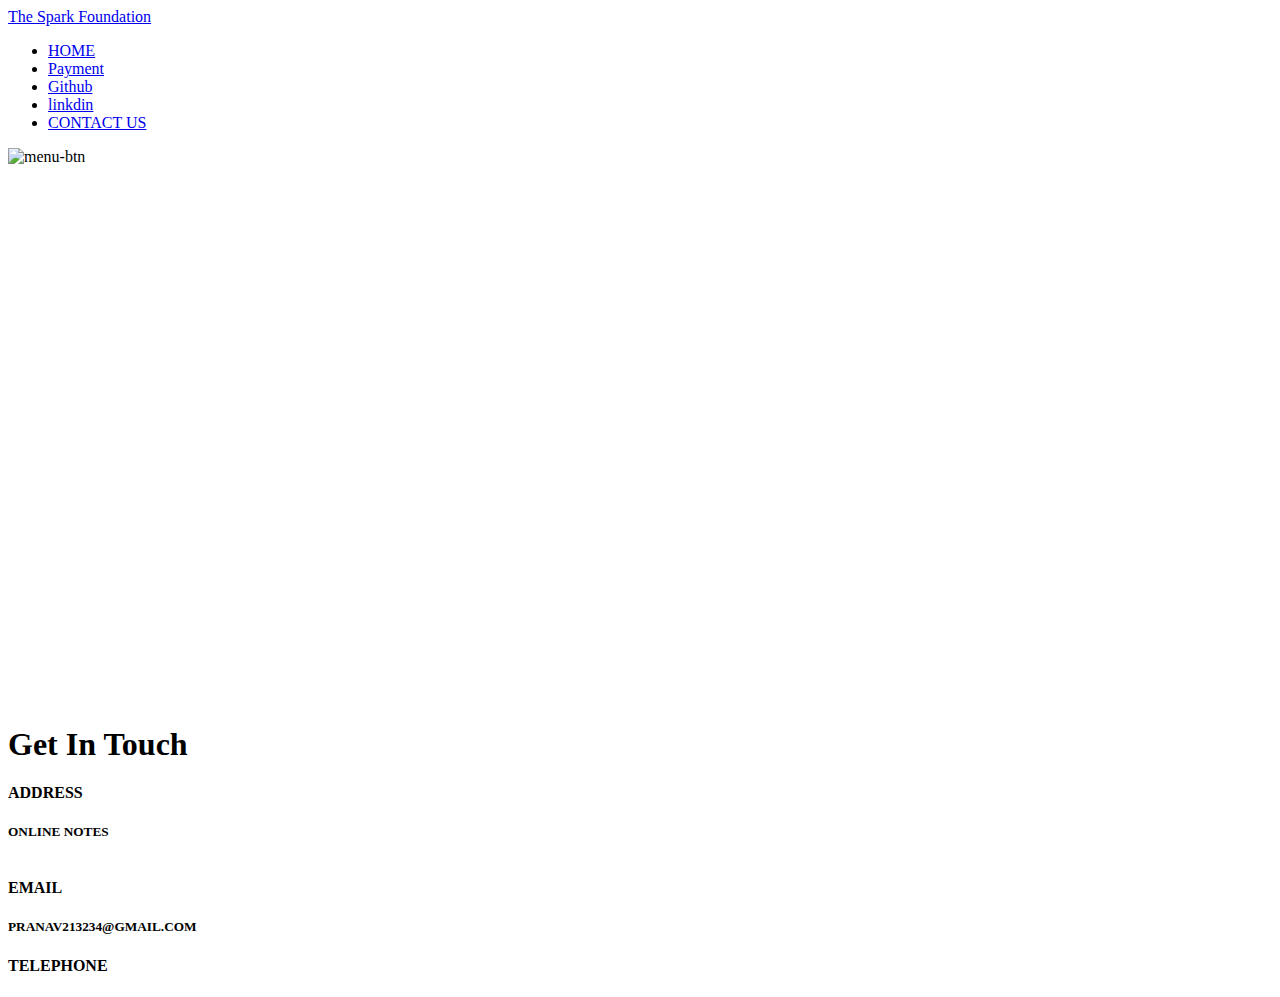
==== index.html @ b3984f5c "added index.html" ====
<!DOCTYPE html>
<html lang="en">
<head>
    <meta charset="UTF-8">
    <meta http-equiv="X-UA-Compatible" content="IE-edge">
    <meta name="viewport" content="width=device-width,initial-scale=1.0">
    <title>Payment Gateway</title>
    <link rel="stylesheet" href="style1.css">
    <link rel="stylesheet" href="user.css">
    <link rel="stylesheet" href="audi.css">
    <link rel="stylesheet" href="contactus.css">
    <link rel="stylesheet" href="gallery.css">
    <script src="https://kit.fontawesome.com/a398e51097.js" crossorigin="anonymous"></script>
    <link rel="shortcut icon" href="./img/favicon.ico" type="image/x-icon">
</head>

<body>
    <nav class="navbar">
        <a href="#" class="logo"><div class="logo1">The Spark Foundation</div></a>
        <div class="nav-links ">
            <ul>
                <li class="active"><a href="./index.html">HOME</a></li>
                <li><a href="checkout.php" class="signup" >Payment</a ></li>
                <li><a href="https://github.com/pranavvishwakarma" class="signup">Github</a></li>
                <li><a href="https://www.linkedin.com/in/pranav-vishwakarma-77b026211/" class="signup">linkdin</a></li>
                <!-- <li><a href="#audi" class="signup"></a></li>
                <li><a href="#gallery" class="signup"></a></li> -->
                <li><a href="https://www.thesparksfoundationsingapore.org/" class="signup">CONTACT US</a></li>
            </ul>
        </div>
        
        <img src="img/menu-btn.png" alt="menu-btn" class="menu-btn">
    </nav>
    <header>
    <div class="bg-blur" style="color:white"><h1 class="name" The Spark Foundation</h1><br>
    <h1>#GRIP JUNE2023</h1><br>
    <h1>Name:Pranav Vishwakarma</h1><br>
    <h1>TASK#3:Payment Gateway</h1><br>
    <h1>DOMAIN:WEB DEVELOPMENT</h1>
    <h1 style="font-size: 60px;">The Spark Foundation</h1>
    </div></header>
   
    


<section class="contact-us" id="contact-us">
    <div class="hd"><h1>Get In Touch</h1></div>
    <div class="details">
    <div class="address"><h4>ADDRESS</h4>
    <div class="address-main"><h5>ONLINE NOTES
         <br><br> </h5></div>
    </div>
    <div class="email"><h4>EMAIL</h4>
        <div class="email-main"><h5>PRANAV213234@GMAIL.COM</h5></div>
    </div>
    <div class="phone"><h4>TELEPHONE</h4>
        <div class="phone-main"><h5></h5></div>
    </div>
    </div>
</section>

</body>
<script>
const menu = document.querySelector(".menu-btn")
const navLinks = document.querySelector(".nav-links")
const name = document.querySelector(".bg-blur")



menu.addEventListener('click', () => {
    navLinks.classList.toggle('mobile-menu')
    name.classList.toggle('mobile-menu1')
    
});
</script>

</html>
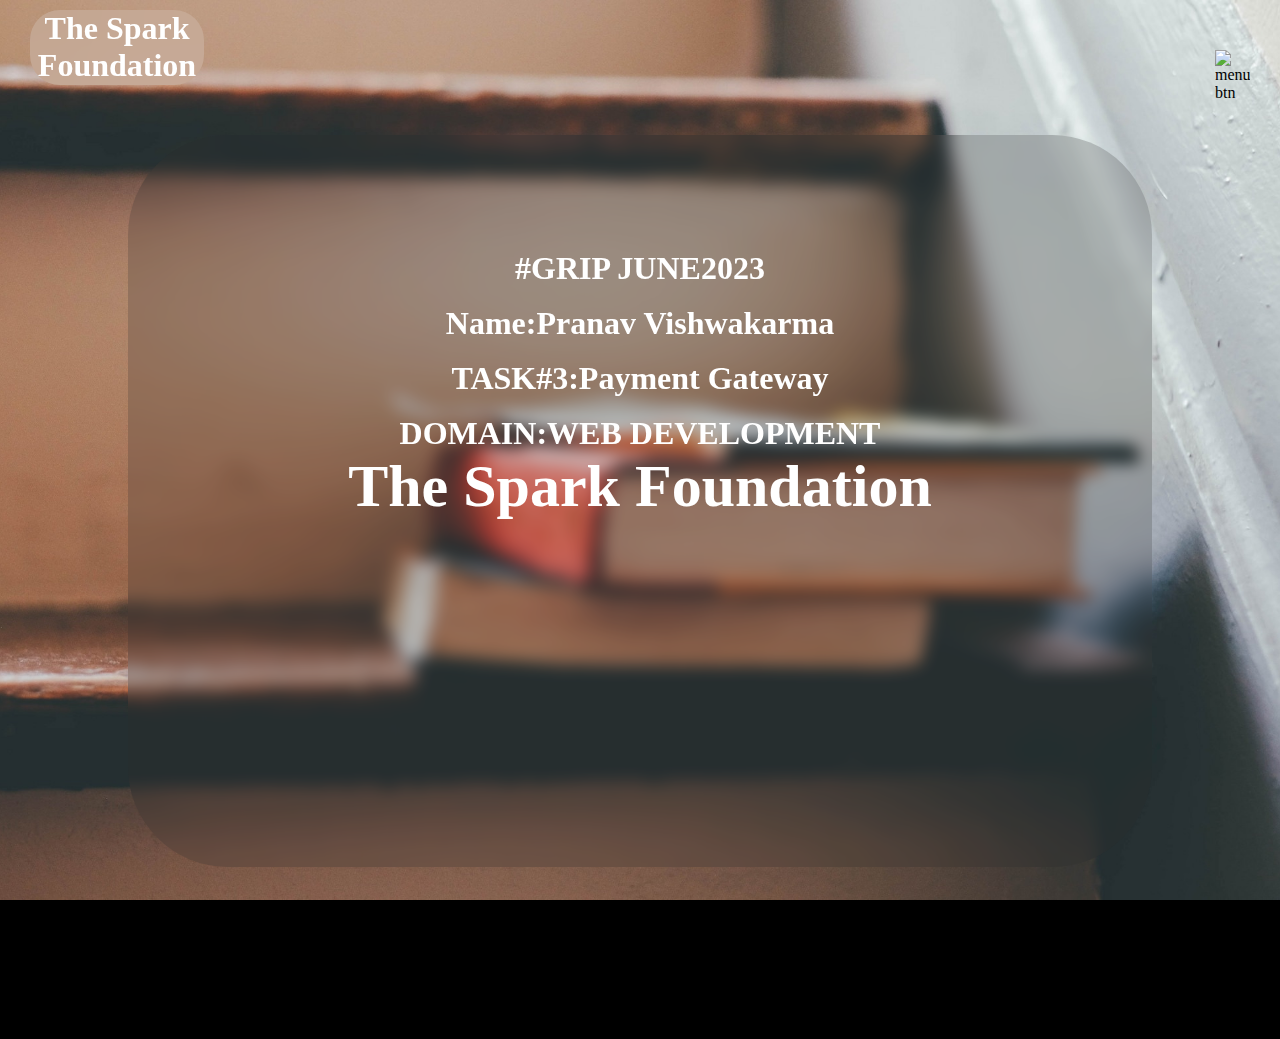
==== commit fd4c8c6b: "Update index.html" ====
--- a/index.html
+++ b/index.html
@@ -20,7 +20,7 @@
         <div class="nav-links ">
             <ul>
                 <li class="active"><a href="./index.html">HOME</a></li>
-                <li><a href="checkout.php" class="signup" >Payment</a ></li>
+                <li><a href="checkout.html" class="signup" >Payment</a ></li>
                 <li><a href="https://github.com/pranavvishwakarma" class="signup">Github</a></li>
                 <li><a href="https://www.linkedin.com/in/pranav-vishwakarma-77b026211/" class="signup">linkdin</a></li>
                 <!-- <li><a href="#audi" class="signup"></a></li>
@@ -74,4 +74,4 @@
 });
 </script>
 
-</html>+</html>
--- a/style1.css
+++ b/style1.css
@@ -0,0 +1,215 @@
+*{
+    margin: 0;
+    padding: 0;
+    text-decoration: none;
+    list-style: none;
+}
+body{
+    font-family: 'Poppins';
+    background: black;
+    overflow-x: hidden;
+    
+}
+header{
+    height: 100vh;
+    width: 100vw;
+    background-image: url('4.jpg');
+    background-size: cover;
+    background-position: center;
+    text-align: center;
+    align-items: center;
+}
+
+.navbar{
+    position: absolute;
+    padding: 50px;
+    display: flex;
+    justify-content: space-between;
+    width: 100%;
+    box-sizing: border-box;
+}
+
+.navbar a{
+    color: #010005;
+    font-size: bold;
+    font-weight: bold;
+}
+
+.navbar .logo{
+    font-size: 2rem;
+    font-weight: bold;
+    width: 30px;
+    height: 10px;
+    
+}
+.navbar .logo1{
+    border-radius: 30px;
+    backdrop-filter: blur(50px);
+    background-color: #f9f9f924;
+    width: 580%;
+    height: 75px;
+    text-align: center;
+    color: white;
+
+
+    
+
+}
+.navbar .logo .img{
+    width: 50px;
+    height: 50px;
+}
+
+.navbar .nav-links ul {
+    display: flex;
+}
+
+.navbar .nav-links ul li{
+    margin: 0 25px;
+    
+}
+
+.navbar .nav-links ul li.active a {
+    color: #060002;
+    font-weight: 600;
+}
+.navbar .nav-links ul li.active:hover a{
+    color: white;
+}
+.signup:hover{
+    color: white;
+}
+
+.navbar .menu-btn{
+    display: none;
+    position: absolute;
+    top: 50px;
+    right: 30px;
+    width: 35px;
+}
+
+
+
+.name{
+    position: relative;
+    top: 40%;
+    color: white;
+    font-size: 90px;
+    z-index: 0;
+    word-spacing: 20px;
+}
+.bg-blur{
+    text-align: center;
+    align-items: center;
+    width: 80%;
+    height: 80%;
+    padding-top: 12px;
+    backdrop-filter: blur(8px);
+    position: relative;
+    top: 15vh;
+    left: 10vw;
+    right: 15vw;
+    border-radius: 100px;
+    background: #292b2936;
+} 
+
+#seats{
+    font-size: 50px;
+    color: #313131;
+    padding: 10px;
+}
+
+.back-btn{
+    margin: 40px 0 70px 0;
+    margin-left: 40%;
+    background: #222;
+    padding: 15px 40px;
+    border-radius: 5px;
+    width: 20%;
+    text-align: center;
+    font-size: 20px;
+}   
+.back-btn a:link{
+    color: white;
+}
+
+
+
+@media screen and (max-width: 4000px) {
+    .navbar{
+        padding: 0;
+    }
+
+    .navbar .menu-btn {
+        display: block;
+    }   
+    
+    .navbar .logo {
+        position: absolute;
+        top: 10px;
+        left: 30px;
+
+    }
+    .nav-links{
+        top: 0;
+        left: 0;
+        position: absolute;
+        background-color: rgba(255, 255, 255, 0.20);
+        backdrop-filter: blur(8px);
+        width: 100%;
+        height: 100vh;
+        display: flex;
+        justify-content: center;
+        align-items: center;
+        margin-left: -100%;
+        transition: all 0.5s ease;
+        
+    }
+
+    .nav-links.mobile-menu{
+        margin-left: 0;
+    }
+    .nav-links ul {
+        display: flex;
+        flex-direction: column;
+        align-items: center;
+        
+    }
+
+    .navbar .nav-links ul li{
+        margin: 25px 0;
+        font-size: 25px;
+    }
+    
+
+    .bg-blur.mobile-menu1{
+        z-index: -5;
+    }
+    
+}
+
+
+.icon{
+    height: 100vh;
+    width: 100%;
+
+}
+.la, .las {
+    font-family: 'Line Awesome Free';
+    font-weight: 900;
+    color: white;
+}
+#seat  {
+    color: white;
+}
+
+@media screen and (max-width:500px){
+    .name{
+        font-size: 60px;
+    }
+    .header{
+        text-align: center;
+    }
+
+}
+
--- a/gallery.css
+++ b/gallery.css
@@ -0,0 +1,76 @@
+@keyframes slidy {
+    0% {
+        left: 0%;
+    }
+
+    20% {
+        left: 0%;
+    }
+
+    25% {
+        left: -100%;
+    }
+
+    45% {
+        left: -100%;
+    }
+
+    50% {
+        left: -200%;
+    }
+
+    70% {
+        left: -200%;
+    }
+
+    75% {
+        left: -300%;
+    }
+
+    95% {
+        left: -300%;
+    }
+
+    100% {
+        left: -400%;
+    }
+}
+
+.gallery {
+    margin: 0;
+}
+
+.gallery h1 {
+    color: white;
+    font-size: 100px;
+    letter-spacing: 10px;
+    text-align: center;
+}
+
+@media screen and (max-width:500px) {
+    .gallery h1 {
+        font-size: 50px;
+        letter-spacing: 10px;
+    }
+}
+
+div#slider {
+    overflow: hidden;
+}
+
+div#slider figure img {
+    width: 20%;
+    float: left;
+
+}
+
+div#slider figure {
+    position: relative;
+    width: 500%;
+    margin: 0;
+    left: 0;
+    text-align: left;
+    font-size: 0;
+    animation: 20s slidy infinite;
+
+}